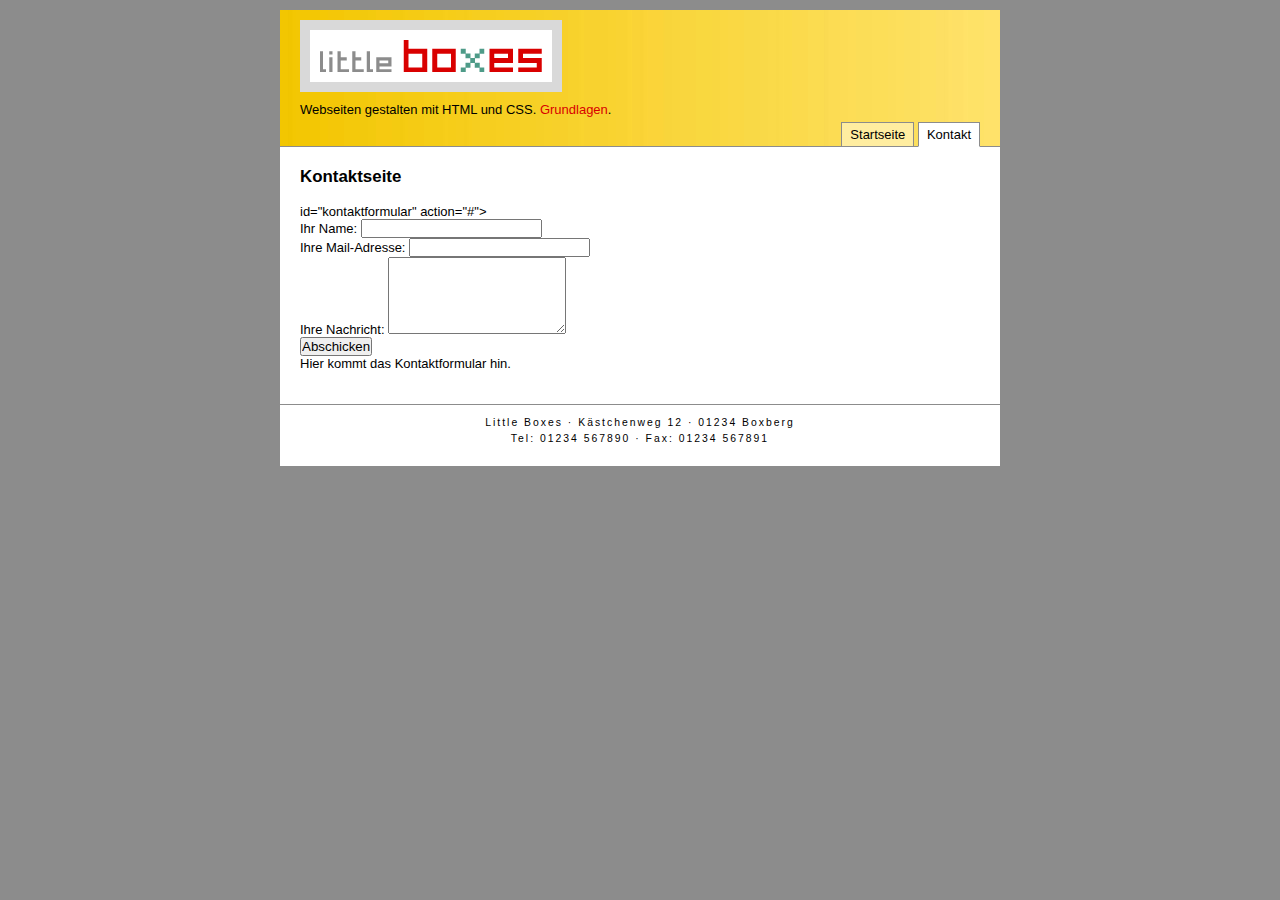
==== kontakt.html @ 5853cc27 "Zur Kontakt.html wurde ein Kontaktformular hinzugefügt" ====
<!DOCTYPE html>
<html lang="de">
  
<head>
  <meta charset="utf-8"> 
  <title>Kontaktseite - Little Boxes (Webseiten gestalten mit HTML und CSS)</title>
  <meta name="description" content="Little Boxes führt Sie durch das Labyrinth von HTML und CSS, von den ersten Schritten bis zur professionell gestalteten Webseite."> 
  <link href="bildschirm.css" rel="stylesheet" media="screen">
</head>

<body>
<div id="wrapper">

<div id="kopfbereich">
<h1><img src="little_boxes_logo.gif" id="logo" alt="Little Boxes" width="222" height="32"></h1>
<p id="slogan">Webseiten gestalten mit HTML und CSS. <span>Grundlagen</span>.</p>
</div> <!-- Ende kopfbereich -->

<div id="navibereich">
<ul>
  <li><a href="index.html">Startseite</a></li>
  <li class="sie-sind-hier"><a href="kontakt.html">Kontakt</a></li>
</ul> 
</div> <!-- Ende navibereich -->

<div id="textbereich">
<h2>Kontaktseite</h2>

<form> id="kontaktformular" action="#">

<div>
  <label for="besuchername">Ihr Name:</label>
  <input type="text" id="besuchername" name="besuchername">
</div>

<div>
  <label for="besuchermail">Ihre Mail-Adresse:</label>
  <input type="email" id="besuchermail" name="besuchermail">
</div>

<div>
   <label for="nachricht">Ihre Nachricht:</label>
   <textarea id="nachricht" name="nachricht" cols="20" rows="5"></textarea>
</div>

<div>
   <input type="submit" value="Abschicken">
</div>
</form>
<p>Hier kommt das Kontaktformular hin.</p>

</div> <!-- Ende textbereich -->

<div id="fussbereich"> 
<address>
Little Boxes &middot; Kästchenweg 12 &middot; 01234 Boxberg 
<br />
Tel: 01234 567890 &middot; Fax: 01234 567891 
</address>

</div> <!-- Ende fussbereich -->

</div> <!-- Ende wrapper -->

</body>
</html>
---- bildschirm.css ----
/* =================================================
Stylesheet für die Beispielsite aus "Little Boxes"  
Stand: Ende Kapitel "Horizontale Navigation" 
Datei: bildschirm.css
Datum: 28. Juni 2011
Autor:  Peter Müller 
Aufbau: 1. Kalibrierung und Restauration
        2. Allgemeine Styles 
        3. Styles für Layoutbereiche    
        4. Sonstige Styles 
================================================== */

/* ====================================== 
  1. Kalibrierung und Restauration
  ====================================== */
 
*  { padding: 0; margin: 0; }
html { overflow-y: scroll; }

h2, p, ul, ol { margin-bottom: 1em; }  
ul ul { margin-bottom: 0; } 
li { margin-left: 1em ; } 
/* hier ggfs. Abstände für weitere Elemente restaurieren */

/* ====================================== 
  2. Allgemeine Styles 
  ====================================== */
body { 
  background-color: #8c8c8c; 
  color: white; 
  font-family: Verdana, Arial, Helvetica, sans-serif; 
  font-size: small; 
}
h1 { font-size: 150%; } 
h2 { font-size: 130%; } 
address {
  text-align: center;  
  font-size: 80%;     
  font-style: normal; 
  letter-spacing: 2px;
  line-height: 1.5;   
}
a { 
  text-decoration: none; 
  /* outline: none; */ /* nur wenn es Sie wirklich stört */
} 
a:link { color: #d90000; } 
a:visited { color: #cc6666; } 
a:hover, 
a:focus { 
  border-bottom: 1px solid #d90000; 
}
a:active { 
  color: white; 
  background-color: #d90000; 
}
/* Allgemeine Klassen und IDs */ 
img#logo { 
  background-color: white;
  color: black;
  padding: 10px;
  border: 10px solid #d9d9d9; 
} 
 
/* ====================================== 
  3.  Styles für die Layoutbereiche 
  ====================================== */
#wrapper { 
  background-color: white; 
  color: black; 
  width: 720px; 
  margin: 10px auto; 
}
#kopfbereich {
  background: #ffe574 url(farbverlauf.jpg) repeat-y top left;
  color: black;
  padding: 10px 20px 0 20px; 
}
  p#slogan {
    padding: 5px 0 5px 0; 
    margin-bottom: 0; 
  }
  p#slogan span {
    color: #d90000; 
  }
  
#navibereich { 
  text-align: right;  
  color: black;
  background: #ffe574 url(farbverlauf.jpg) repeat-y top left; 
  padding: 5px 20px 4px 20px;  
  border-bottom: 1px solid #8c8c8c;
}
  #navibereich ul { margin-bottom: 0; }
  #navibereich li { 
    display: inline;      
    list-style-type: none;
    margin: 0;    
  }
  #navibereich a { 
    color: black;
    background-color: #ffeda0; 
    padding: 4px 8px 4px 8px; 
    border: 1px solid #8c8c8c;
  }
  #navibereich li.sie-sind-hier a { 
    color: black; 
    background-color: white; 
    border-bottom-color: white; 
   } 
  #navibereich a:hover,
  #navibereich a:focus { 
    color: black; 
    background-color: white; 
    border-bottom-color: white;
  } 
  #navibereich a:active { 
    color: black; 
    background-color: white; 
    border-bottom-color: white; 
  }
 
#textbereich { 
  padding: 20px 10px 20px 20px; 
}
  #textbereich a { 
  border-bottom: 1px dotted #cc0000; 
}
  #textbereich a:hover,
  #textbereich a:focus { 
    border-bottom: 1px solid #d90000; 
  }
#fussbereich {
  padding: 10px 20px 20px 20px;
  border-top: 1px solid #8c8c8c; 
  margin-top: 0; 
}
/* ====================================== 
  4. Sonstige Styles 
  ====================================== */
  
  
  
/* ======================================= 
   E N D E   D E S   S T Y L E S H E E T S 
   ======================================= */
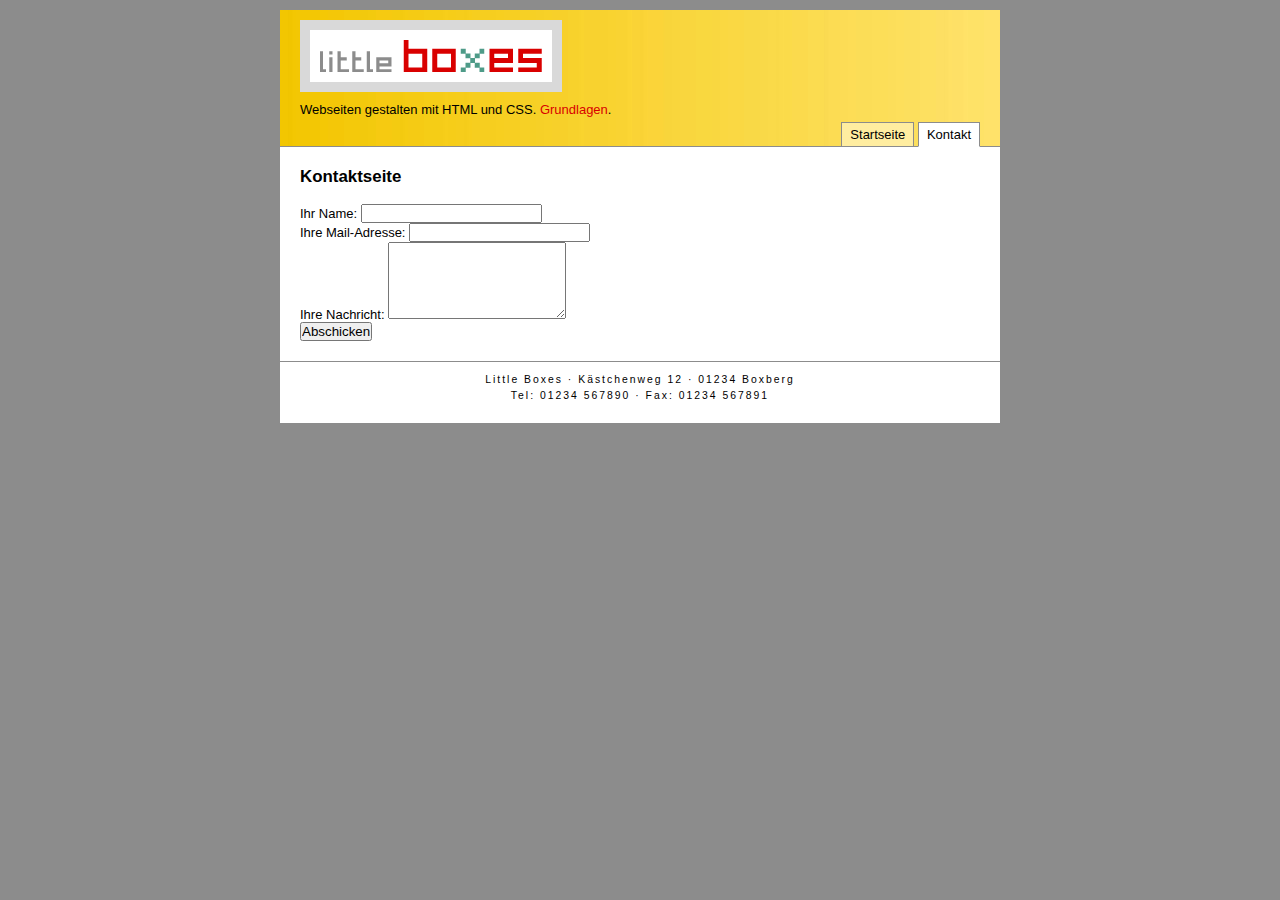
==== commit 41a78be9: "Fehler im Kontkformular repariert" ====
--- a/kontakt.html
+++ b/kontakt.html
@@ -26,7 +26,7 @@
 <div id="textbereich">
 <h2>Kontaktseite</h2>
 
-<form> id="kontaktformular" action="#">
+<form id="kontaktformular" action="#">
 
 <div>
   <label for="besuchername">Ihr Name:</label>
@@ -47,7 +47,7 @@
    <input type="submit" value="Abschicken">
 </div>
 </form>
-<p>Hier kommt das Kontaktformular hin.</p>
+
 
 </div> <!-- Ende textbereich -->
 
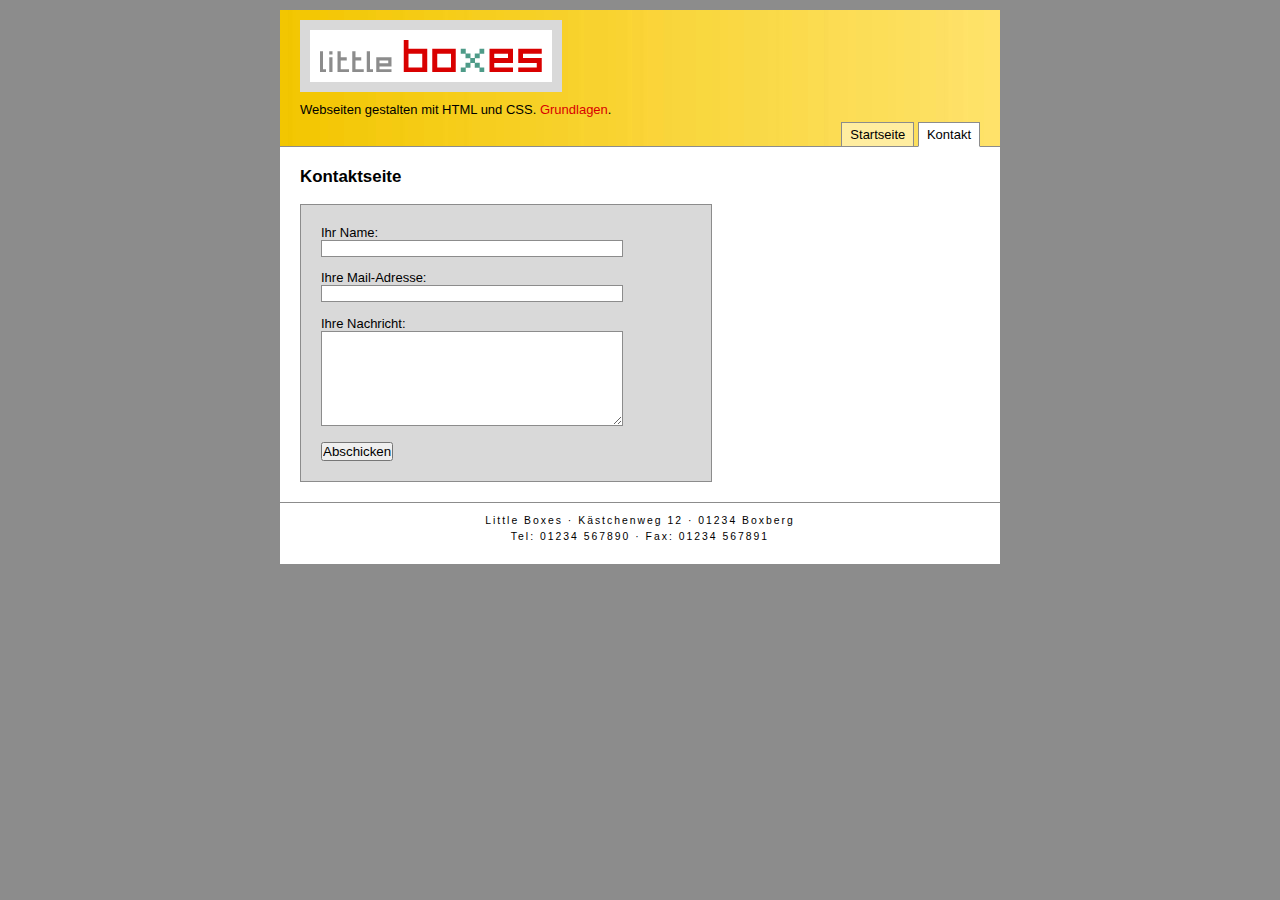
==== commit 073ea271: "JavaScript ins Kontaktformular" ====
--- a/kontakt.html
+++ b/kontakt.html
@@ -8,7 +8,7 @@
   <link href="bildschirm.css" rel="stylesheet" media="screen">
 </head>
 
-<body>
+<body onload="document.getElementById("besuchername").focus();">
 <div id="wrapper">
 
 <div id="kopfbereich">
--- a/bildschirm.css
+++ b/bildschirm.css
@@ -139,6 +139,32 @@
   4. Sonstige Styles 
   ====================================== */
   
+  form {
+
+    background-color: #d9d9d9;
+    width: 370px;    /* Breite des Formulars */
+    padding: 20px;
+    border: 1px solid #8c8c8c;
+  }
+  label {              /* Beschriftung auf eigner Zeile */
+    display: block;
+    cursor: pointer;   /* Mauszeiger wird zur Hand */
+  }
+  input#besuchername,
+  input#besuchermail,
+  textarea {
+    width: 300px;
+    border: 1px solid #8c8c8c;
+    margin-bottom: 1em;
+  }
+  textarea {
+    height: 7em;
+  }
+  input:focus  
+    textarea:focus {
+      background-color: #d9d9d9;
+    }
+  
   
   
 /* ======================================= 
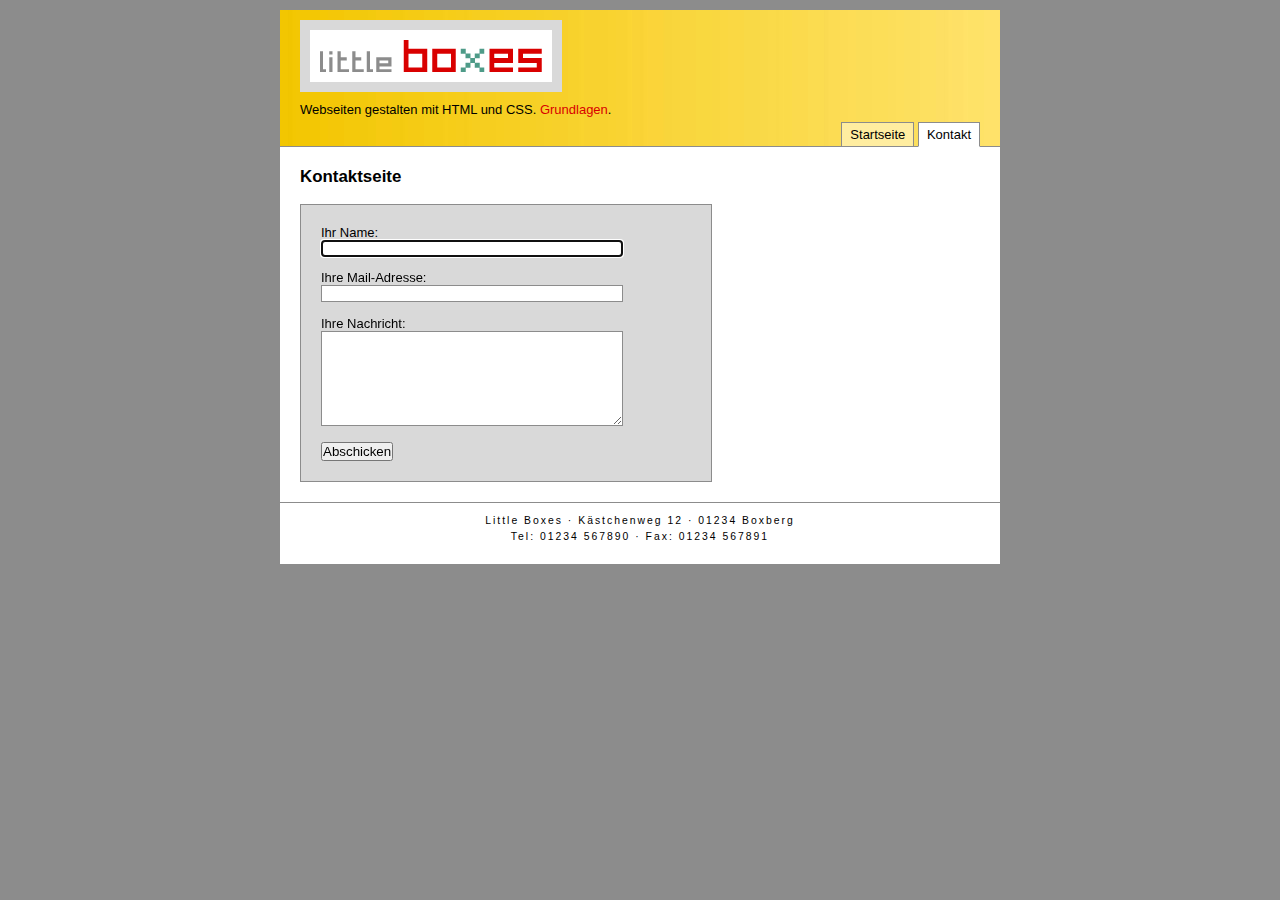
==== commit 81f1fff2: "Fehler in Kontakt.html beseitigt" ====
--- a/kontakt.html
+++ b/kontakt.html
@@ -8,7 +8,7 @@
   <link href="bildschirm.css" rel="stylesheet" media="screen">
 </head>
 
-<body onload="document.getElementById("besuchername").focus();">
+<body onload="document.getElementById(`besuchername`) .focus();">
 <div id="wrapper">
 
 <div id="kopfbereich">
